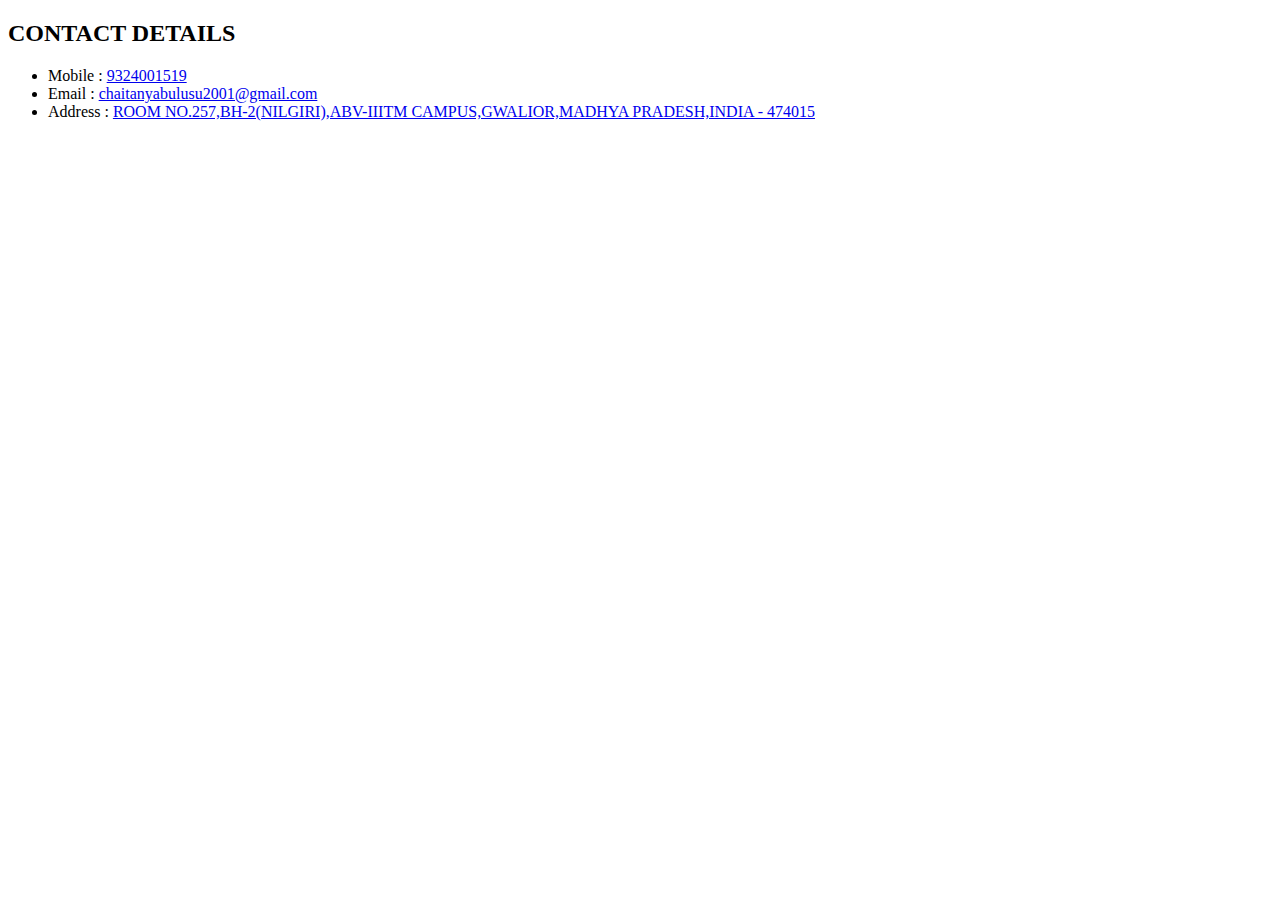
==== contact.html @ 9bb605d9 "Created the first version of my personal website" ====
<!DOCTYPE html>
<html lang="en" dir="ltr">

<head>
  <meta charset="utf-8">
  <title>Contact Details of Chaitanya</title>
</head>

<body>
  <h2>CONTACT DETAILS</h2>
  <p>
    <ul type="disc">
      <li>Mobile : <a href="tel:+919324001519">9324001519</a></li>
      <li>Email : <a href="mailto:chaitanyabulusu2001@gmail.com">chaitanyabulusu2001@gmail.com</a></li>
      <li>Address : <a href="https://qph.fs.quoracdn.net/main-qimg-82795c898394f12ee507ab5bee53b62f">ROOM NO.257,BH-2(NILGIRI),ABV-IIITM CAMPUS,GWALIOR,MADHYA PRADESH,INDIA - 474015</a></li>
    </ul>
  </p>
</body>

</html>
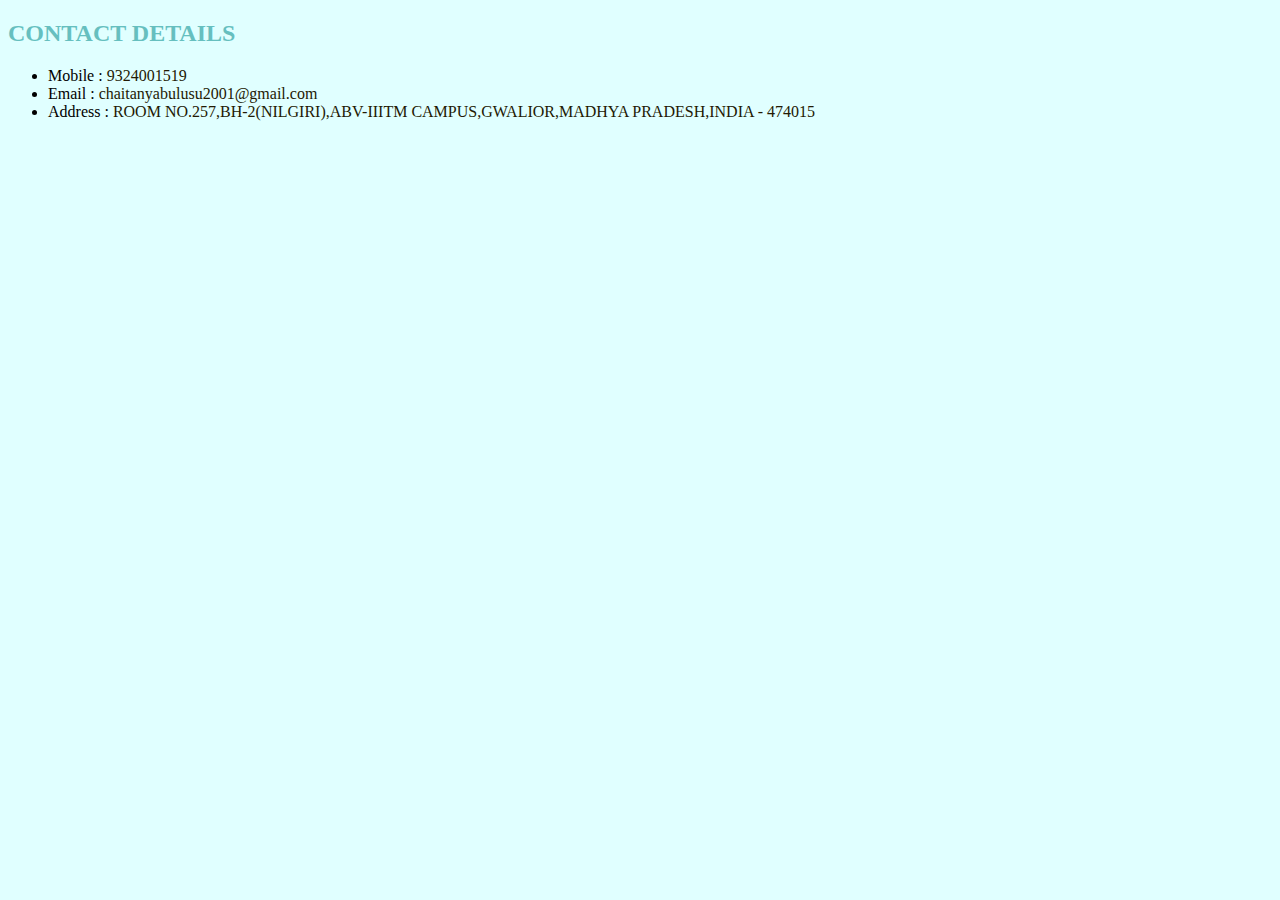
==== commit d5f27840: "updated contact.html" ====
--- a/contact.html
+++ b/contact.html
@@ -4,6 +4,7 @@
 <head>
   <meta charset="utf-8">
   <title>Contact Details of Chaitanya</title>
+  <link rel="stylesheet" href="oldstyles.css">
 </head>
 
 <body>
--- a/oldstyles.css
+++ b/oldstyles.css
@@ -0,0 +1,71 @@
+body{
+background-color: lightcyan;
+}
+
+hr{
+  /* border-style: none;
+  border-top-style: dotted;
+  border-color: grey;
+  border-width: 5px;
+  width: 4%; */
+  background-color: yellow;
+  border-style: none;
+  height: 3px;
+  width: 50%;
+}
+
+img{
+  height: 350px;
+  width: 350px;
+  border-radius: 50px;
+}
+
+img:hover {
+  border-radius: 100%;
+}
+
+h1{
+  color: #66BFBF;
+}
+
+h3{
+  color: #66BFBF;
+}
+
+h2{
+  color: #66BFBF;
+}
+
+.third-one {
+  background-color: pink;
+  color: blue;
+  font-size: 80px;
+}
+
+
+#inner:hover {
+  background-color: pink;
+}
+
+#inner {
+  background-color: brown;
+}
+
+
+#loi:hover {
+  background-color: grey;
+  border-style: none;
+  height: 3px;
+}
+
+.con {
+  text-align: center;
+  color: #ff7315;
+  font-family: 'Baloo Da 2', cursive;
+}
+
+
+a {
+  text-decoration: none;
+  color: #231903;
+}
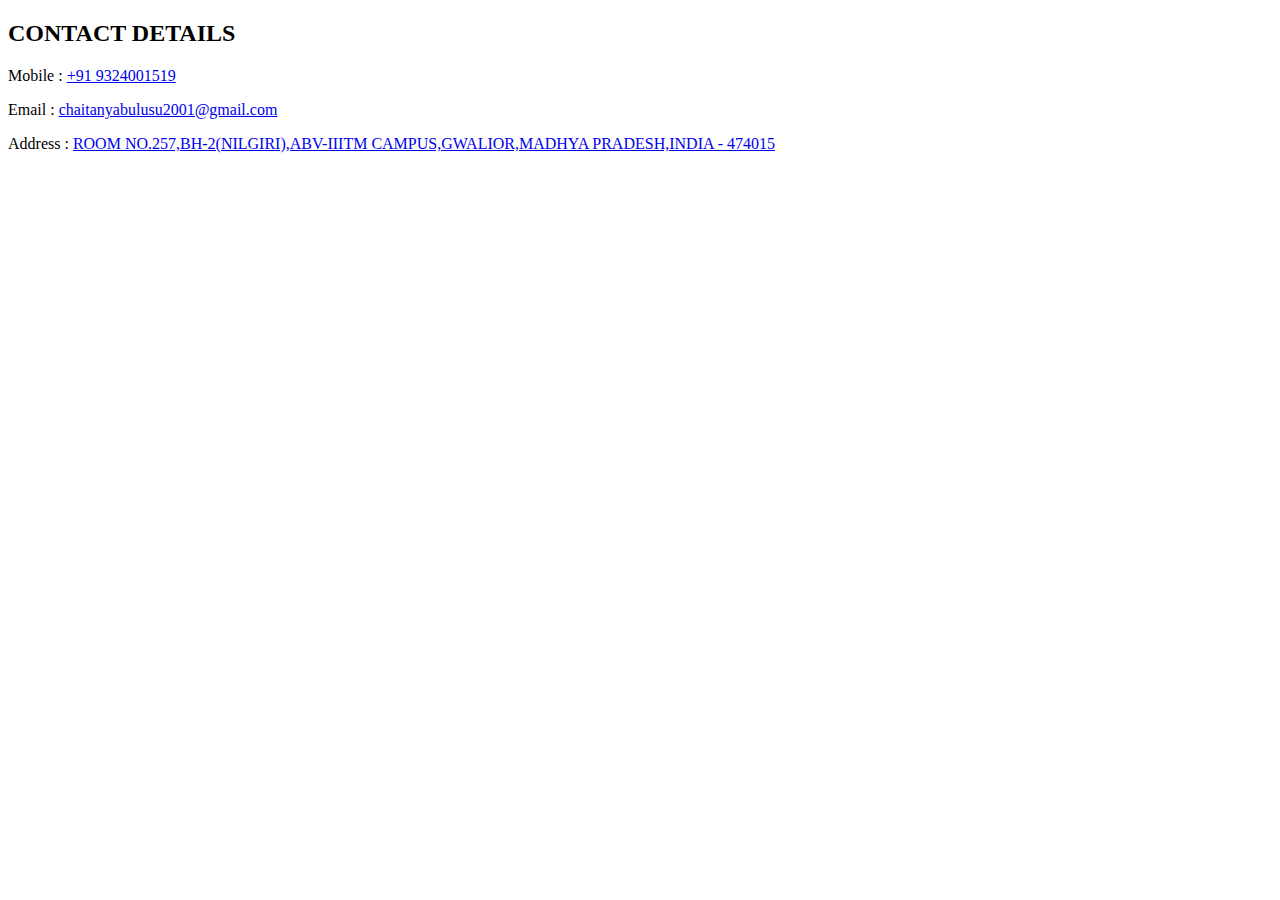
==== commit 1ca62ea9: "updated contact.html" ====
--- a/contact.html
+++ b/contact.html
@@ -4,18 +4,16 @@
 <head>
   <meta charset="utf-8">
   <title>Contact Details of Chaitanya</title>
-  <link rel="stylesheet" href="oldstyles.css">
+  <link rel="stylesheet" href="css/styles.css">
+  <link rel="icon" href="contact.ico">
+  <link href="https://fonts.googleapis.com/css?family=Baloo+Da+2&display=swap" rel="stylesheet">
 </head>
 
-<body>
+<body class="con">
   <h2>CONTACT DETAILS</h2>
-  <p>
-    <ul type="disc">
-      <li>Mobile : <a href="tel:+919324001519">9324001519</a></li>
-      <li>Email : <a href="mailto:chaitanyabulusu2001@gmail.com">chaitanyabulusu2001@gmail.com</a></li>
-      <li>Address : <a href="https://qph.fs.quoracdn.net/main-qimg-82795c898394f12ee507ab5bee53b62f">ROOM NO.257,BH-2(NILGIRI),ABV-IIITM CAMPUS,GWALIOR,MADHYA PRADESH,INDIA - 474015</a></li>
-    </ul>
-  </p>
+      <p class="contact">Mobile : <a href="tel:+919324001519">+91 9324001519</a></p>
+      <p class="contact">Email : <a href="mailto:chaitanyabulusu2001@gmail.com">chaitanyabulusu2001@gmail.com</a></p>
+      <p class="contact">Address : <a href="https://qph.fs.quoracdn.net/main-qimg-82795c898394f12ee507ab5bee53b62f">ROOM NO.257,BH-2(NILGIRI),ABV-IIITM CAMPUS,GWALIOR,MADHYA PRADESH,INDIA - 474015</a></p>
 </body>
 
 </html>
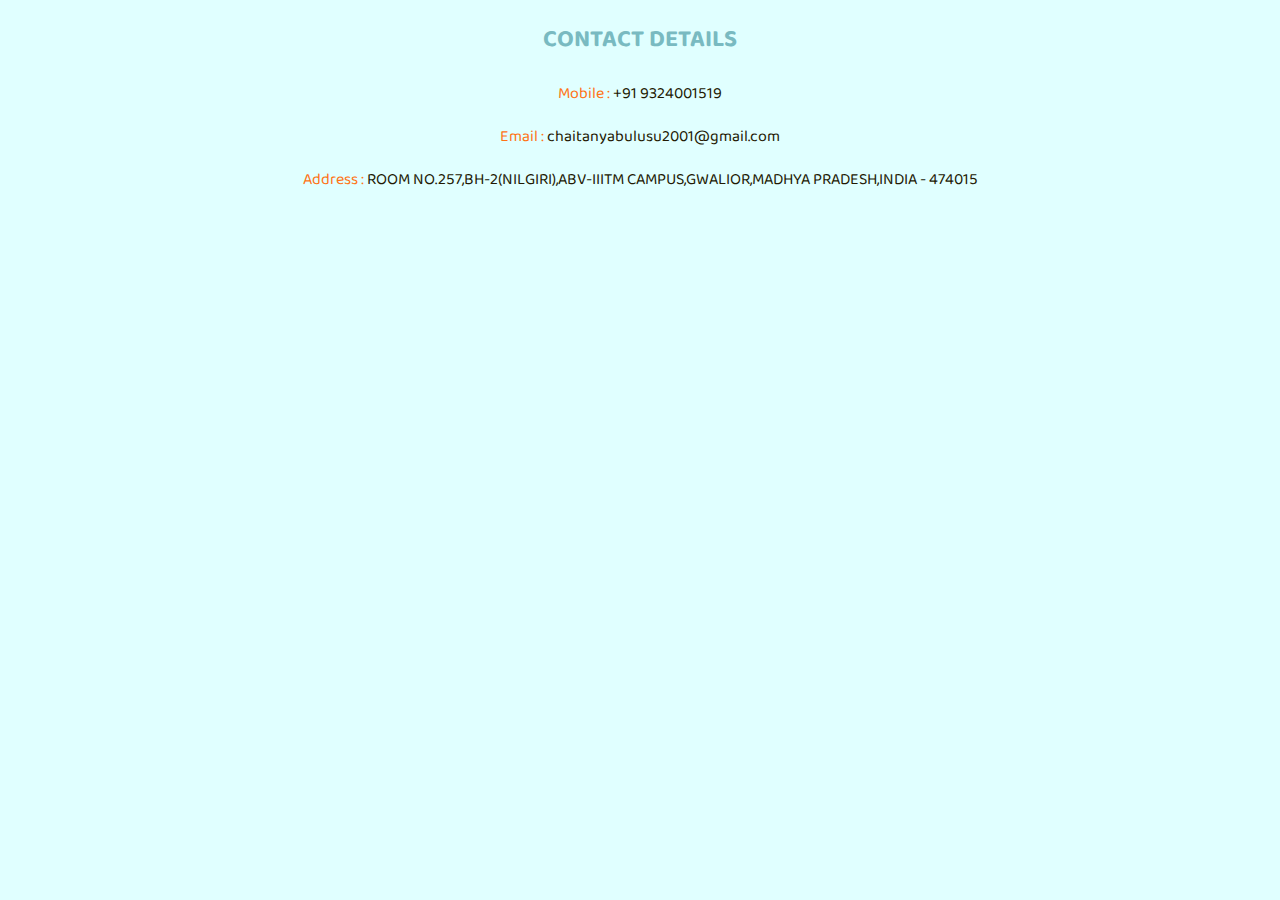
==== commit e3e99cb9: "updated contact.html" ====
--- a/contact.html
+++ b/contact.html
@@ -4,7 +4,7 @@
 <head>
   <meta charset="utf-8">
   <title>Contact Details of Chaitanya</title>
-  <link rel="stylesheet" href="css/styles.css">
+  <link rel="stylesheet" href="oldstyles.css">
   <link rel="icon" href="contact.ico">
   <link href="https://fonts.googleapis.com/css?family=Baloo+Da+2&display=swap" rel="stylesheet">
 </head>
--- a/oldstyles.css
+++ b/oldstyles.css
@@ -0,0 +1,19 @@
+body{
+background-color: lightcyan;
+}
+
+h2 {
+  color: #79bac1;
+}
+
+.con {
+  text-align: center;
+  color: #ff7315;
+  font-family: 'Baloo Da 2', cursive;
+}
+
+
+a {
+  text-decoration: none;
+  color: #231903;
+}
